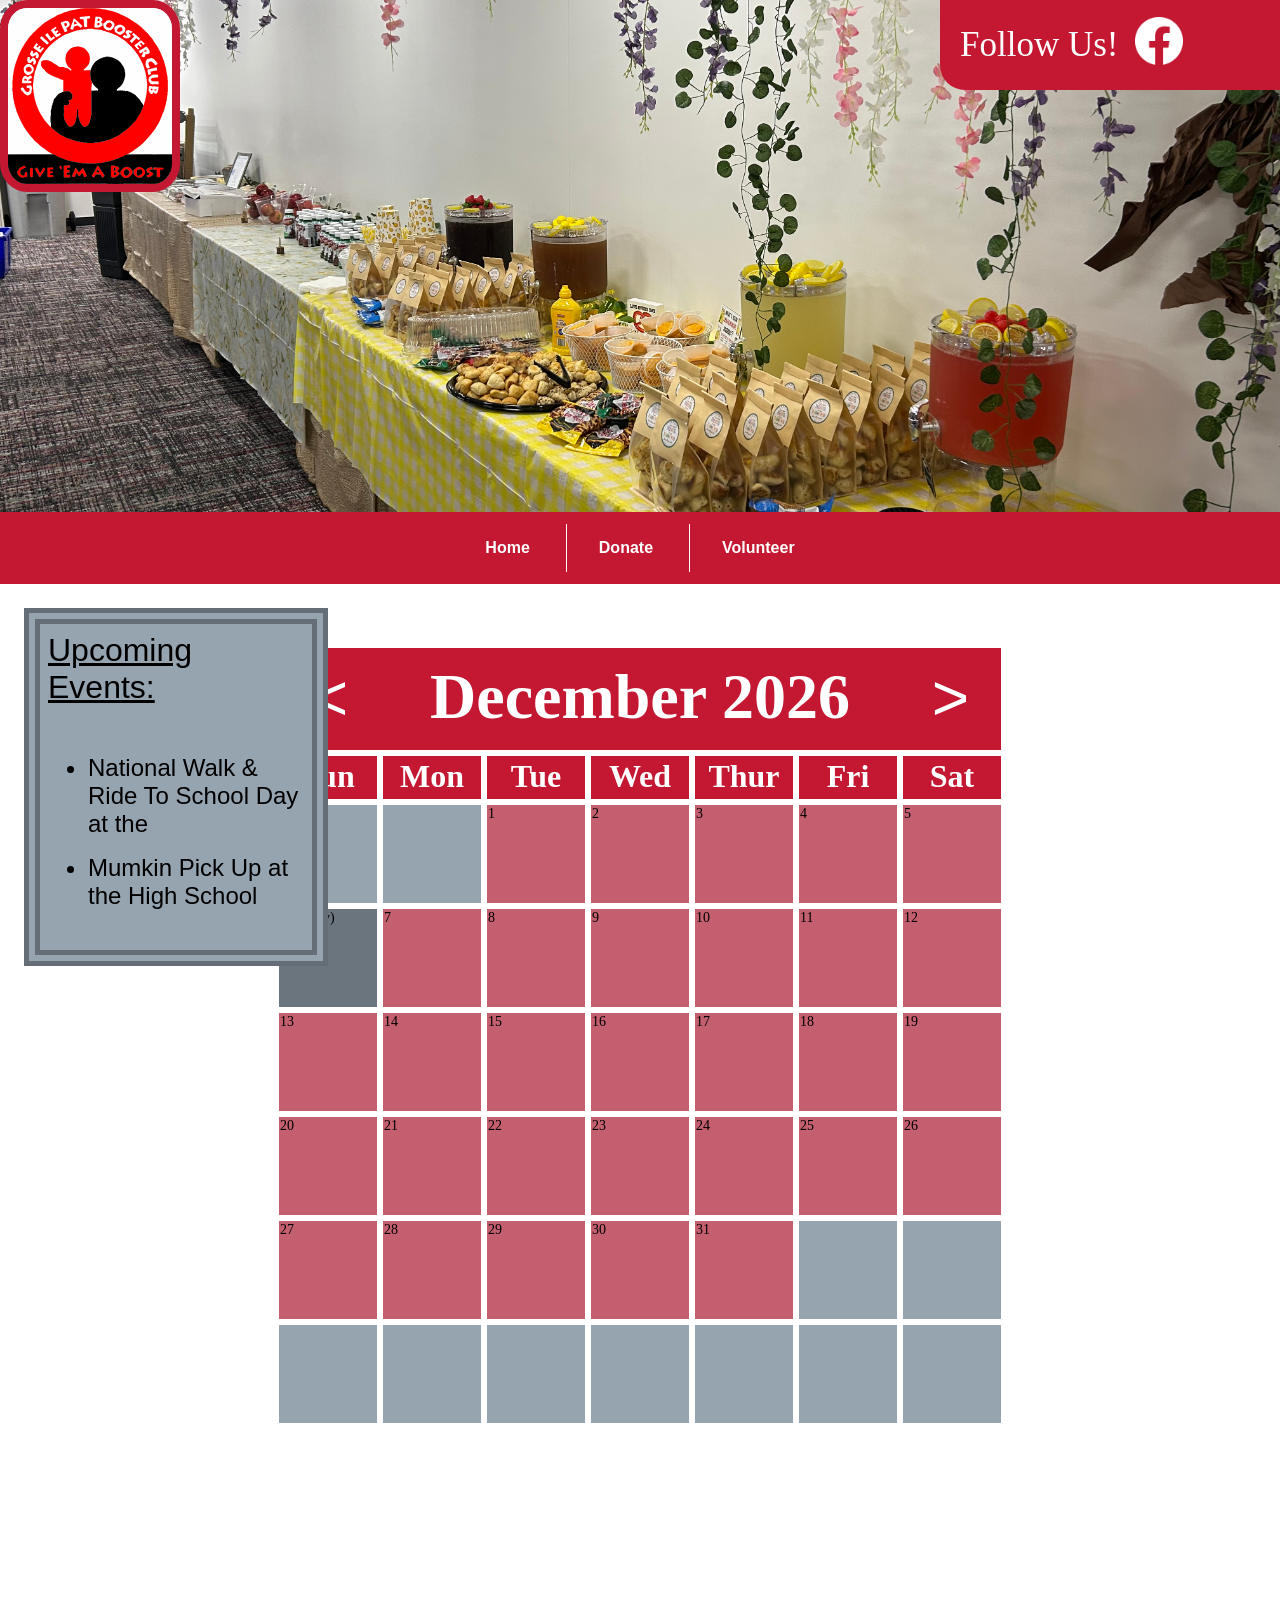
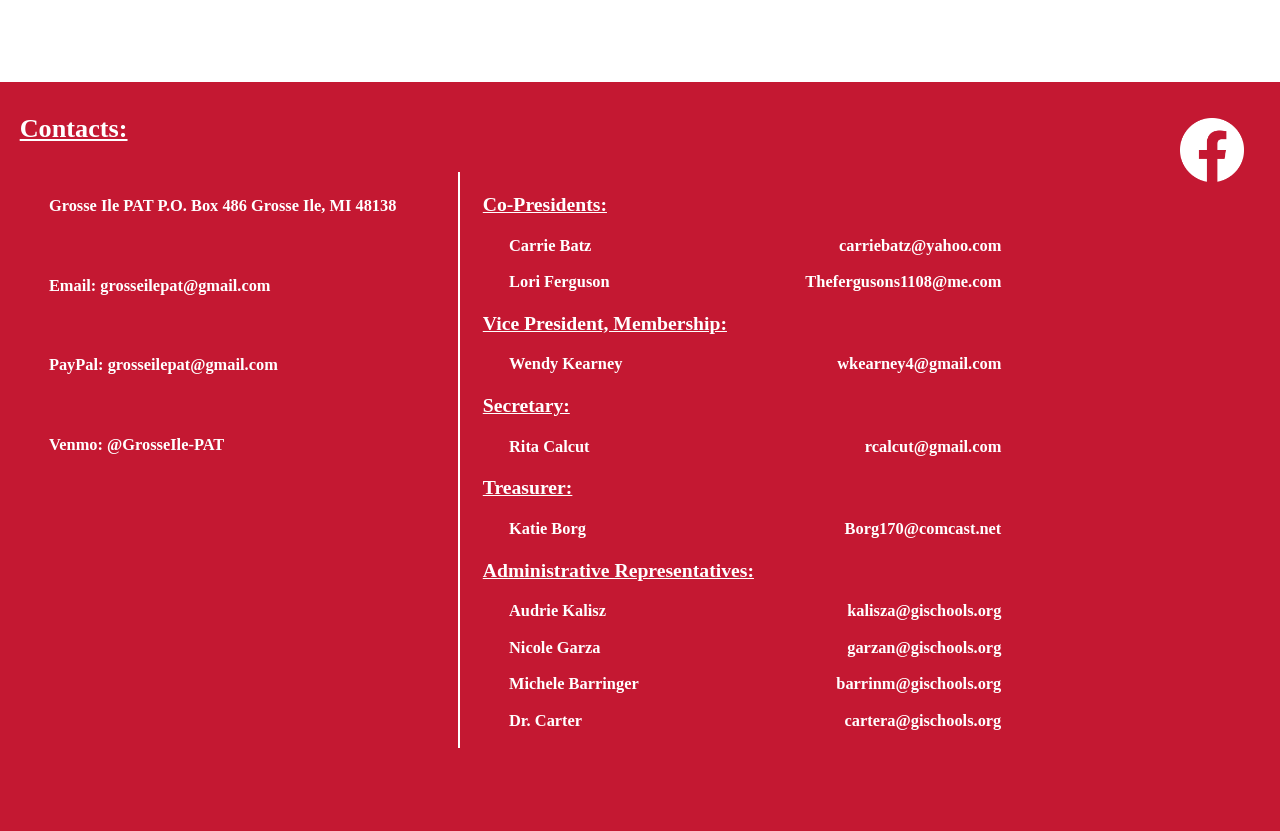
==== html/calendar.html @ 8ad750fd "Initial commit" ====
<!DOCTYPE html>
<html lang="en" dir="ltr">
  <link rel="stylesheet" href="styles.css">
  <head>
    <meta charset="utf-8">
    <title>GI PAT Calendar</title>
    <link rel="icon" href="images/favicon.ico">
    <script src="script.js" charset="utf-8"></script>
  </head>


  <body onload='FillCalendar("");FillUpcomingEvents("","");'>


    <div id="day_events_background" onclick="Events_of_Day_Disable()" style="display:none">
      <div id="day_events">
      </div>
    </div>


    <div class="media_links">
      <p style="position:absolute; top:-35px; right:0px; width:25px; height:90px; background-color:inherit"></p>
      <p style="position:absolute; top:-35px; left:0%; width:25px; height:25px; background-color:inherit"></p>
      Follow Us!
      <a href="https://www.facebook.com/profile.php?id=61555607161146"><img class="link_facebook" src="images/f_logo.svg.webp" alt="Facebook"></a>
    </div>

    <div class="home_page_header" style="background-image: url('images/calendar_header.jpg'); background-position: bottom 55% right;">
      <img src="images/logo.svg" alt="Grosse Ile PAT Logo" onclick="LoadPage_main();">
    </div>

    <div class="home_page_pages">
      <button class="home_page_main_button" type="button" name="btn_main" onclick="LoadPage_main()" style="border-width: 0px;">Home</button>
      <button class="home_page_main_button" type="button" name="btn_donate" onclick="LoadPage_donate()">Donate</button>
      <button class="home_page_main_button" type="button" name="btn_volunteer" onclick="LoadPage_volunteer()">Volunteer</button>
    </div>

    <div id="calendar_upcoming">

      <u>Upcoming Events:</u>
      <ul id="upcoming_events">
      </ul>
    </div>


    <table cellspacing=0 class="event_calendar" id="event_calendar">
      <tr>
        <th style="border-width: 0px 0px 3px 3px;">
          <button type="button" name="btn_back_month" onclick="CalendarBackMonth()">&lt</button>
        </th>
        <th id="ec_month_year" colspan="5" style="border-width: 0px 0px 3px 0px;font-size: 64px;padding-top: 4px;padding-bottom: 8px;"></th>
        <th style="border-width: 0px 3px 3px 0px;">
          <button type="button" name="btn_up_month" onclick="CalendarUpMonth()">&gt</button>
        </th>
      </tr>

      <tr> <th>Sun</th> <th>Mon</th> <th>Tue</th> <th>Wed</th> <th>Thur</th> <th>Fri</th> <th>Sat</th></tr>

      <tr> <td></td> <td></td> <td></td> <td></td> <td></td> <td></td> <td></td> </tr>
      <tr> <td></td> <td></td> <td></td> <td></td> <td></td> <td></td> <td></td> </tr>
      <tr> <td></td> <td></td> <td></td> <td></td> <td></td> <td></td> <td></td> </tr>
      <tr> <td></td> <td></td> <td></td> <td></td> <td></td> <td></td> <td></td> </tr>
      <tr> <td></td> <td></td> <td></td> <td></td> <td></td> <td></td> <td></td> </tr>
      <tr id="final_calendar_row"> <td></td> <td></td> <td></td> <td></td> <td></td> <td></td> <td></td> </tr>
    </table>








      <div class="contacts">
        <a style="float:right; padding:36px;" href="https://www.facebook.com/profile.php?id=61555607161146">
          <img src="images/f_logo.svg.webp" alt="Facebook" style="width: 64px;">
        </a>
        <p id="contacts_header" style="padding-top: 32px;"><u>Contacts:</u></p>
        <table style="width:80%;">
          <th style="width:45%;">
            <!--<p id="contacts_header"><u>Contacts:</u></p>-->
            <p id="conacts_info">Grosse Ile PAT P.O. Box 486 Grosse Ile, MI 48138</p> <br>
            <p id="conacts_info">Email: grosseilepat@gmail.com</p> <br>
            <p id="conacts_info">PayPal: grosseilepat@gmail.com</p> <br>
            <p id="conacts_info">Venmo: @GrosseIle-PAT</p> <br>
          </th>
          <th style="width:55%; border-width: 0px 0px 0px 0px;">
            <p id="contacts_mini_header"><u>Co-Presidents:</u></p>
            <p id="conacts_info">Carrie Batz <span style="float:right;">carriebatz@yahoo.com</span></p>
            <p id="conacts_info">Lori Ferguson <span style="float:right;">Thefergusons1108@me.com</span></p>
            <p id="contacts_mini_header"><u>Vice President, Membership:</u></p>
            <p id="conacts_info">Wendy Kearney <span style="float:right;">wkearney4@gmail.com</span></p>
            <p id="contacts_mini_header"><u>Secretary:</u></p>
            <p id="conacts_info">Rita Calcut <span style="float:right;">rcalcut@gmail.com</span></p>
            <p id="contacts_mini_header"><u>Treasurer:</u></p>
            <p id="conacts_info">Katie Borg <span style="float:right;">Borg170@comcast.net</span></p>



            <p id="contacts_mini_header"><u>Administrative Representatives:</u></p>
            <p id="conacts_info">Audrie Kalisz<span style="float:right;">kalisza@gischools.org</span></p>
            <p id="conacts_info">Nicole Garza<span style="float:right;">garzan@gischools.org</span></p>
            <p id="conacts_info">Michele Barringer<span style="float:right;">barrinm@gischools.org</span></p>
            <p id="conacts_info">Dr. Carter<span style="float:right;">cartera@gischools.org</span></p>

          </th>
        </table>
        <br> <br> <br>
      </div>


  </body>
</html>
---- html/styles.css ----
@keyframes home_page_img_scroll {
  from {right:0px;}
  to {right:4600px;}
}



body {
  margin-top: 0px;
  margin-right: 0px;
  margin-bottom: 0px;
  margin-left: 0px;
  width: 100%;
}

.home_page_header {
  background-color:rgb(64, 64, 64);
  background-image: url("images/GIHS1.jpg");
  background-size: cover;
  background-repeat: no-repeat;
  background-position: bottom 40% right;

  padding-top: 0%;
  margin-top: 0px;
  margin-right: 0px;
  margin-bottom: 0px;
  margin-left: 0px;
  min-height: 512px;
  text-align: center;
  max-width: 100%;
}

.home_page_header img {
  float: left;
  width: calc(5% + 100px);/*10%;*/
  cursor: pointer;
  border-radius: 15%;
  border-width: 8px;
  border-color: rgb(196,24,50); /*GI Red*/
  border-style: solid;
}


.home_page_pages {
  text-align: center;
  background-color: rgb(196,24,50); /*GI Red*/
}

.home_page_main_button {
  border: none;
  background-color: rgb(196,24,50); /*GI Red*/
  color: white;
  padding: 15px 32px;
  text-align: center;
  text-decoration: none;
  display: inline-block;
  font-size: 16px;
  margin: 12px 0px;
  cursor: pointer;
  border-width: 0px 0px 0px 1px;
  border-style: solid;
  border-color: white;
  font-weight: bold;
}
.home_page_main_button:hover {
  background-color: rgb(98,12,25); /*GI Red DARKER*/
  color: white;
}

.home_page_section_title {
  text-align: center;
  font-size: 56px;
  font-weight: bold;
  margin-top: 200px;
  margin-bottom: 24px;
}


#main_desc span {
  //font-size: 24px;
  font-size:calc(12px + 0.6vw);
}

#mission_statement {
  max-width: calc(40% + 250px);/*50%;*/
  margin: 0px auto;
  font-size: 24px;
}

#mission_statement li {
  padding-bottom: 16px;
  list-style-position: inside;
}

.sponsors {
  text-align: center;
  padding-bottom: 128px;
  background-color: rgb(107,117,126); /*GI Grey*/
  background-image: linear-gradient(rgb(101,110,118),rgb(150,164,176),rgb(101,110,118));
}

.sponsor {
  //font-size: 32px;
  font-size: calc(16px + 0.8vw);
  padding: 8px;
  margin: 8px;
  display: inline-block;
  //background-color: rgb(107,117,126); /*GI Grey*/
}

.sponsor img {
  height: calc(128px + 6.75vw);
  width: calc(128px + 6.75vw);
}


#main_desc {
  text-align: center;
  margin: 0px auto;
  font-size: 24px;
  max-width: 55%;
}

.featured_images {

  overflow: hidden;
  scroll-behavior: smooth;
  white-space: nowrap;
  margin-top: 200px;
  max-width: 100%;
}

.featured_images div {
  padding: 0px 10px 64px 10px;
  margin: 0%;
  width: 45%;
  display: inline;
  vertical-align: middle;
  justify-content: center;
  position: relative;
  animation-name: home_page_img_scroll;
  animation-duration: 60s;
  animation-iteration-count: infinite;
  animation-timing-function: linear;
}

.featured_images img {
  overflow: hidden;
  height: 440px;
  width: 440px;
  object-fit: cover;
  display: inline;
  box-shadow: 5px 10px 10px #888888;

}

#board_members {

  text-align: center;
  margin: 0px auto;
  font-size: calc(12px + 0.6vw);
  max-width: 50%;
}


.contacts {
  margin-top: 256px;
  color: white;
  font-size: 24px;
  background-color: rgb(196,24,50); /*GI Red Darker*/


}

.contacts table {
  width:80%;

}

.contacts th {
  border-width: 0px 2px 0px 0px;
  border-style: solid;
  text-align: left;
  vertical-align: text-top;
}


#contacts_header {
  font-size: calc(16px + 0.8vw);
  padding: 0px calc(12px + 0.6vw);
  font-weight: bold;
}

#contacts_mini_header {
  padding: 0px calc(12px + 0.6vw);
  font-weight: bold;
  font-size: calc(12px + 0.6vw);
  font-weight:800;
}

#conacts_info {
  padding: 0px calc(12px + 0.6vw);
  font-weight: bold;
  font-size: calc(10px + 0.5vw);
  text-indent: calc(16px + 0.8vw);
  color:white;
  word-wrap: break-word;

}

.media_links {
  position: absolute;

  border-radius: 25px;
  background-color: rgb(196,24,50); /*GI Red*/
  top: 0px;
  right: 0px;
  padding: 20px 20px 20px 20px;
  width: 300px;
  height: 50px;
  font-size: 35px;
  text-align: left;
  color: white;

  display: flex;
  /*justify-content: center;*/
  align-items: center;
}

.link_facebook {
  width: 48px;
  padding-left: 16px;
}

.event_calendar {
  padding-top: 64px;
  margin: 0px auto;

}

.event_calendar tr {
  min-width: 64px;
  min-height: 64px;
  max-height: 96px;
}

.event_calendar th {
  text-align: center;
  color: white;
  background-color: rgb(196,24,50); /*GI Red*/
  font-size: 32px;
  padding-top: 2px;
  padding-bottom: 4px;
  border-style: solid;
  border-color: rgba(255,255,255);
  border-width: 3px;
}

.event_calendar td {
  min-width: 96px;
  min-height: 96px;
  max-width: 96px;
  max-height: 96px;
  height: 96px;
  background-color: rgb(150,164,176); /*GI Grey LIGHT*/
  color: black;
  font-size: 14px;
  text-align: left;
  vertical-align: text-top;
  border-style: solid;
  border-color: white;
  border-width: 3px;
  overflow: hidden;

}

.event_calendar button {
  min-width: 96px;
  min-height: 96px;
  height: 96px;
  font-size: 64px;
  color: white;
  background-color: transparent;
  background-repeat: no-repeat;
  border: none;
  cursor: pointer;
  overflow: hidden;
  outline: none;
}

.event_calendar td:hover {
  background-color: rgb(191,209,225); /*GI Grey LIGHTER*/
}

#calendar_today {
  background-color: rgb(107,117,126); /*GI Grey*/
}
#calendar_today:hover {
  background-color: rgb(150,164,176); /*GI Grey LIGHT*/
}

#calendar_red_empty {
   background-color: rgb(196,95,111); /*GI Red WHITE*/
}
#calendar_red_empty:hover {
  background-color: rgb(196,145,152); /*GI Red WHITER*/
}

#calendar_red {
   background-color: rgb(196,24,50); /*GI Red*/
}
#calendar_red:hover {
  background-color: rgb(255,31,65); /*GI Red BRIGHT*/
}



#calendar_upcoming {
  max-width: 20%;
  width:20%;
  position: absolute;
  font-size: 32px;
  margin: 24px;
  padding: 8px;
  font-family: sans-serif;
  background-color: rgb(150,164,176); /*GI Grey LIGHT*/

  border-style:double;
  border-width: 16px;
  border-color: rgb(101,110,118); /*GI Grey DARK*/
}

#calendar_upcoming li {
  font-size: 24px !important;
  list-style-type: disc !important;
  font-family: sans-serif;
  padding-top: 16px;
}


#day_events_background {
  z-index: 2;
  background-color: rgba(0, 0, 0, 0.5);
  background-size: cover;
  background-repeat: no-repeat;
  min-width: 100%;
  min-height: 100%;
  width: 100%;
  height: 100%;
  position: fixed;
  display: block;

}

#day_events {
  z-index: 3;
  background-color: white;
  background-size: cover;
  background-repeat: no-repeat;
  min-width: 50%;
  min-height: 90%;
  width: 50%;
  height: 90%;
  position: fixed;
  overflow-y: scroll;
  margin: 2.5% 25%;
  font-family:sans-serif;
  border-style:dashed;
  border-color: rgb(196,24,50); /*GI Red*/
  border-width: 8px;
}

#day_event_block {
  display: flow-root;
  padding-bottom: 64px;
  border-width: 8px 0px 0px 0px;
  border-style: dashed;
  border-color: rgb(196,24,50); /*GI Red*/

}

#school_events {
  z-index: 3;
  background-color: white;
  background-size: cover;
  background-repeat: no-repeat;
  min-width: 50%;
  min-height: 90%;
  width: 50%;
  height: 90%;
  overflow-y: scroll;
  margin: 2.5% 25%;
  font-family:sans-serif;
  border-style:dashed;
  border-color: rgb(196,24,50); /*GI Red*/
  border-width: 8px;
}

#qr_codes {
  text-align: center;
}

.qr_code {
  font-size: 48px;
  
  display: inline-block;
}
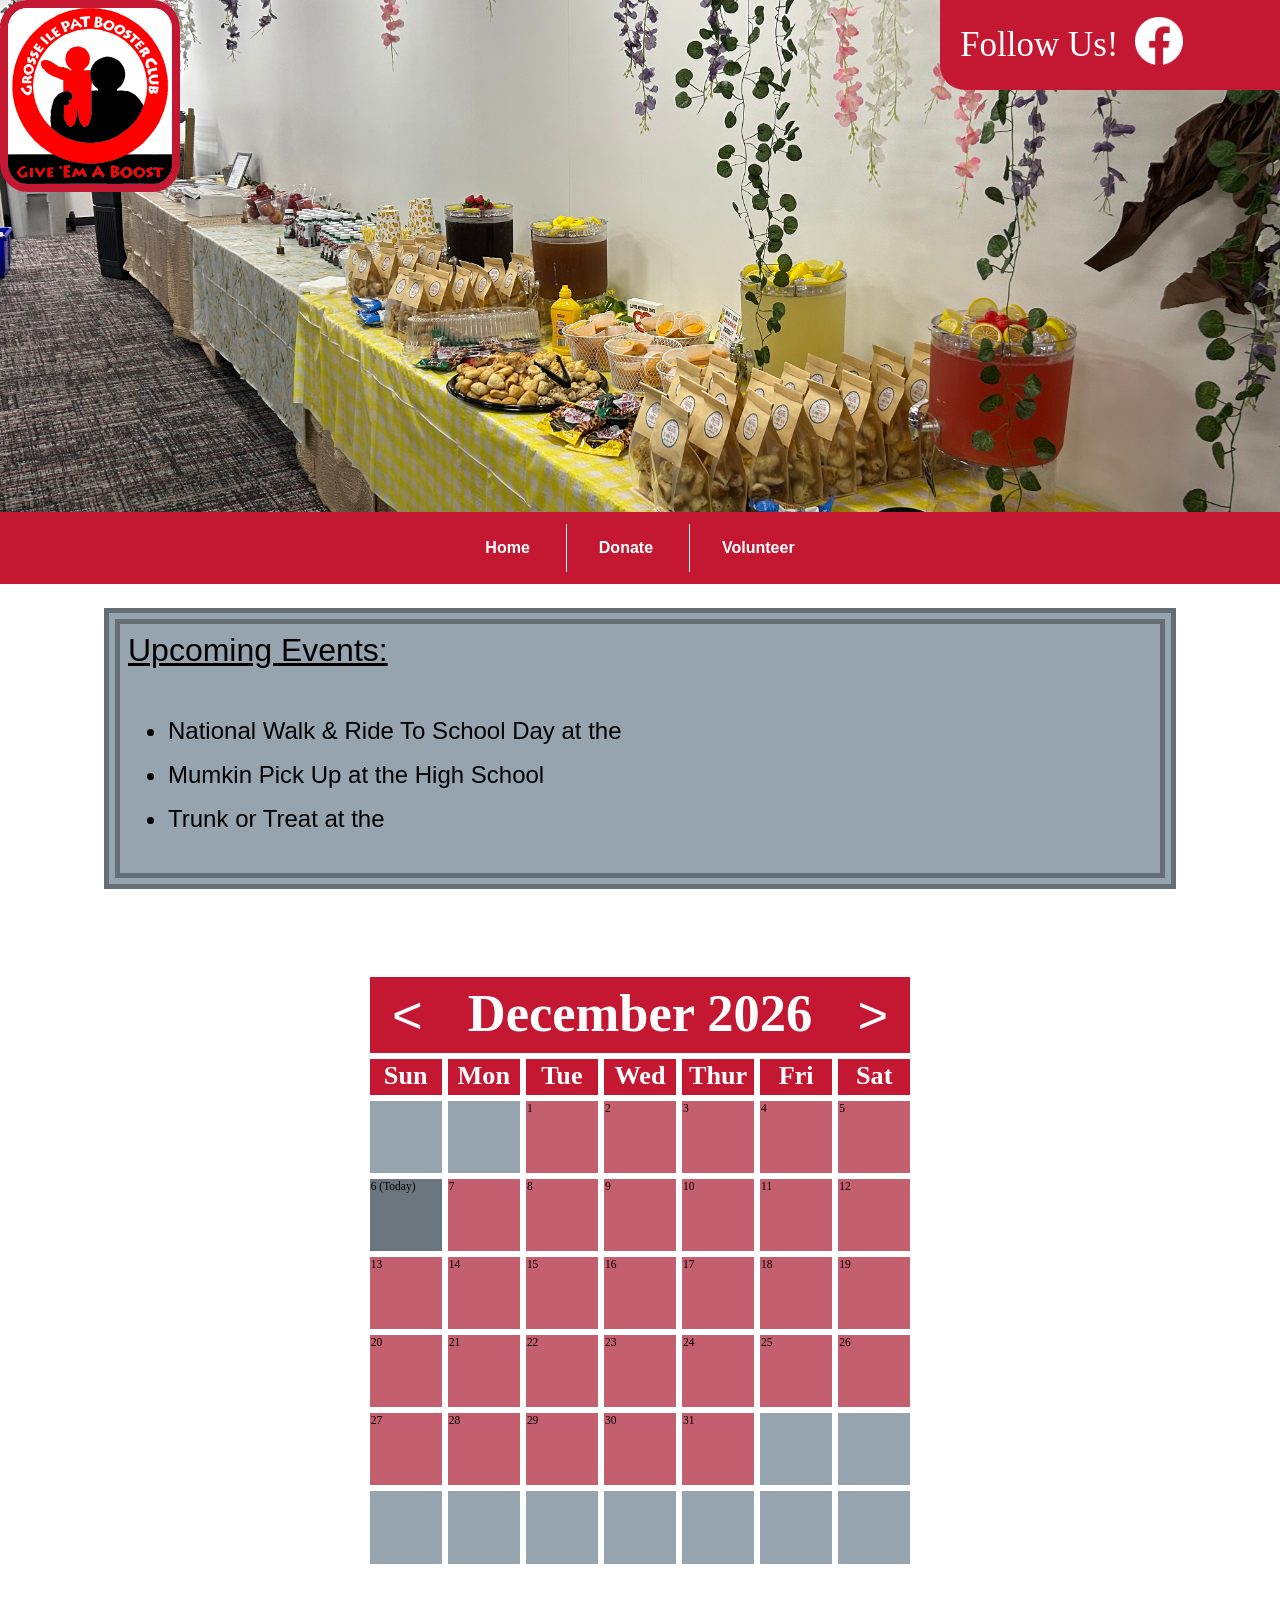
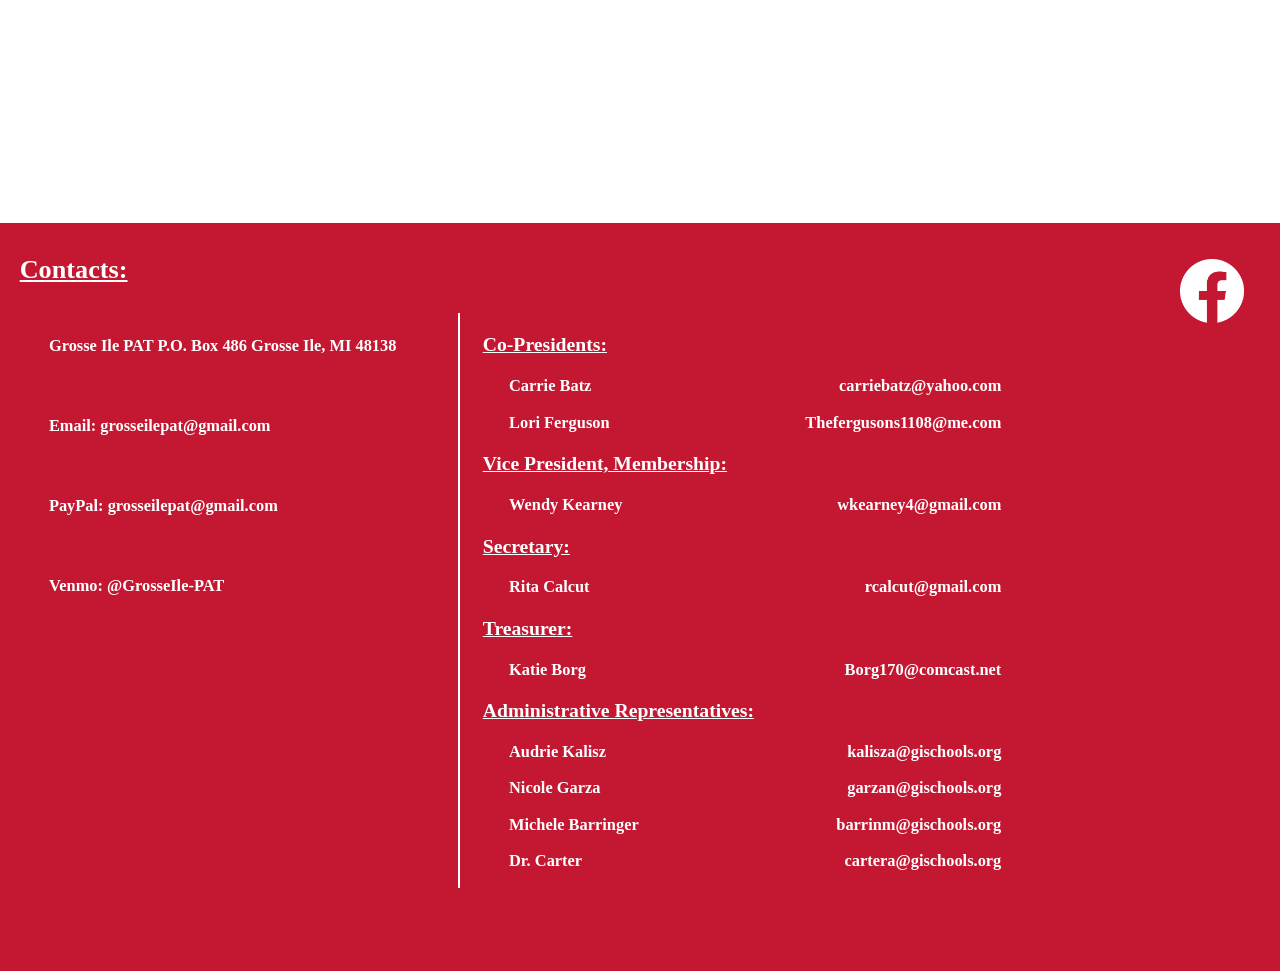
==== commit ff8c8fb2: "Made adjustments for phone." ====
--- a/html/calendar.html
+++ b/html/calendar.html
@@ -35,38 +35,34 @@
       <button class="home_page_main_button" type="button" name="btn_volunteer" onclick="LoadPage_volunteer()">Volunteer</button>
     </div>
 
-    <div id="calendar_upcoming">
+      <div id="calendar_upcoming">
 
-      <u>Upcoming Events:</u>
-      <ul id="upcoming_events">
-      </ul>
-    </div>
+        <u>Upcoming Events:</u>
+        <ul id="upcoming_events">
+        </ul>
+      </div>
 
 
-    <table cellspacing=0 class="event_calendar" id="event_calendar">
-      <tr>
-        <th style="border-width: 0px 0px 3px 3px;">
-          <button type="button" name="btn_back_month" onclick="CalendarBackMonth()">&lt</button>
-        </th>
-        <th id="ec_month_year" colspan="5" style="border-width: 0px 0px 3px 0px;font-size: 64px;padding-top: 4px;padding-bottom: 8px;"></th>
-        <th style="border-width: 0px 3px 3px 0px;">
-          <button type="button" name="btn_up_month" onclick="CalendarUpMonth()">&gt</button>
-        </th>
-      </tr>
+      <table cellspacing=0 class="event_calendar" id="event_calendar">
+        <tr>
+          <th style="border-width: 0px 0px 3px 3px;">
+            <button type="button" name="btn_back_month" onclick="CalendarBackMonth()">&lt</button>
+          </th>
+          <th id="ec_month_year" colspan="5" style="border-width: 0px 0px 3px 0px;font-size: calc(32px + 1.6vw);padding-top: 4px;padding-bottom: 8px;"></th>
+          <th style="border-width: 0px 3px 3px 0px;">
+            <button type="button" name="btn_up_month" onclick="CalendarUpMonth()">&gt</button>
+          </th>
+        </tr>
 
-      <tr> <th>Sun</th> <th>Mon</th> <th>Tue</th> <th>Wed</th> <th>Thur</th> <th>Fri</th> <th>Sat</th></tr>
+        <tr> <th>Sun</th> <th>Mon</th> <th>Tue</th> <th>Wed</th> <th>Thur</th> <th>Fri</th> <th>Sat</th></tr>
 
-      <tr> <td></td> <td></td> <td></td> <td></td> <td></td> <td></td> <td></td> </tr>
-      <tr> <td></td> <td></td> <td></td> <td></td> <td></td> <td></td> <td></td> </tr>
-      <tr> <td></td> <td></td> <td></td> <td></td> <td></td> <td></td> <td></td> </tr>
-      <tr> <td></td> <td></td> <td></td> <td></td> <td></td> <td></td> <td></td> </tr>
-      <tr> <td></td> <td></td> <td></td> <td></td> <td></td> <td></td> <td></td> </tr>
-      <tr id="final_calendar_row"> <td></td> <td></td> <td></td> <td></td> <td></td> <td></td> <td></td> </tr>
-    </table>
-
-
-
-
+        <tr> <td></td> <td></td> <td></td> <td></td> <td></td> <td></td> <td></td> </tr>
+        <tr> <td></td> <td></td> <td></td> <td></td> <td></td> <td></td> <td></td> </tr>
+        <tr> <td></td> <td></td> <td></td> <td></td> <td></td> <td></td> <td></td> </tr>
+        <tr> <td></td> <td></td> <td></td> <td></td> <td></td> <td></td> <td></td> </tr>
+        <tr> <td></td> <td></td> <td></td> <td></td> <td></td> <td></td> <td></td> </tr>
+        <tr id="final_calendar_row"> <td></td> <td></td> <td></td> <td></td> <td></td> <td></td> <td></td> </tr>
+      </table>
 
 
 
--- a/html/styles.css
+++ b/html/styles.css
@@ -236,20 +236,19 @@
 .event_calendar {
   padding-top: 64px;
   margin: 0px auto;
-
 }
 
 .event_calendar tr {
-  min-width: 64px;
-  min-height: 64px;
-  max-height: 96px;
+  //min-width: 64px;
+  //min-height: 64px;
+  //max-height: 96px;
 }
 
 .event_calendar th {
   text-align: center;
   color: white;
   background-color: rgb(196,24,50); /*GI Red*/
-  font-size: 32px;
+  font-size: calc(16px + 0.8vw);
   padding-top: 2px;
   padding-bottom: 4px;
   border-style: solid;
@@ -258,14 +257,13 @@
 }
 
 .event_calendar td {
-  min-width: 96px;
-  min-height: 96px;
-  max-width: 96px;
-  max-height: 96px;
-  height: 96px;
+  min-width: calc(24px + 3.6vw);
+  min-height: calc(24px + 3.6vw);
+  width: calc(24px + 3.6vw);
+  height: calc(24px + 3.6vw);
   background-color: rgb(150,164,176); /*GI Grey LIGHT*/
   color: black;
-  font-size: 14px;
+  font-size: calc(7px + 0.35vw);
   text-align: left;
   vertical-align: text-top;
   border-style: solid;
@@ -276,10 +274,10 @@
 }
 
 .event_calendar button {
-  min-width: 96px;
-  min-height: 96px;
-  height: 96px;
-  font-size: 64px;
+  min-width: calc(24px + 3.6vw);
+  min-height: calc(24px + 3.6vw);
+  height: calc(24px + 3.6vw);
+  font-size: calc(32px + 1.6vw);;
   color: white;
   background-color: transparent;
   background-repeat: no-repeat;
@@ -317,15 +315,15 @@
 
 
 #calendar_upcoming {
+  position: absolute;
+  //float:left;
   max-width: 20%;
   width:20%;
-  position: absolute;
   font-size: 32px;
   margin: 24px;
   padding: 8px;
   font-family: sans-serif;
   background-color: rgb(150,164,176); /*GI Grey LIGHT*/
-
   border-style:double;
   border-width: 16px;
   border-color: rgb(101,110,118); /*GI Grey DARK*/
@@ -336,6 +334,29 @@
   list-style-type: disc !important;
   font-family: sans-serif;
   padding-top: 16px;
+}
+
+@media only screen and (max-width: 1300px) {
+    #calendar_upcoming {
+        position: relative;
+        margin: 24px auto;
+        max-width:80%;
+        width:80%;
+    }
+    #day_flyer {
+        max-width:80%;
+        min-width: 80%;
+        width:80%;
+        margin-top: 24px;
+        padding: 0px;
+    }
+    #why_donate {
+      width: 90%;
+      min-width: 90%;
+    }
+    .qr_code img {
+      max-width:90%;
+    }
 }
 
 
@@ -403,6 +424,5 @@
 
 .qr_code {
   font-size: 48px;
-  
   display: inline-block;
 }
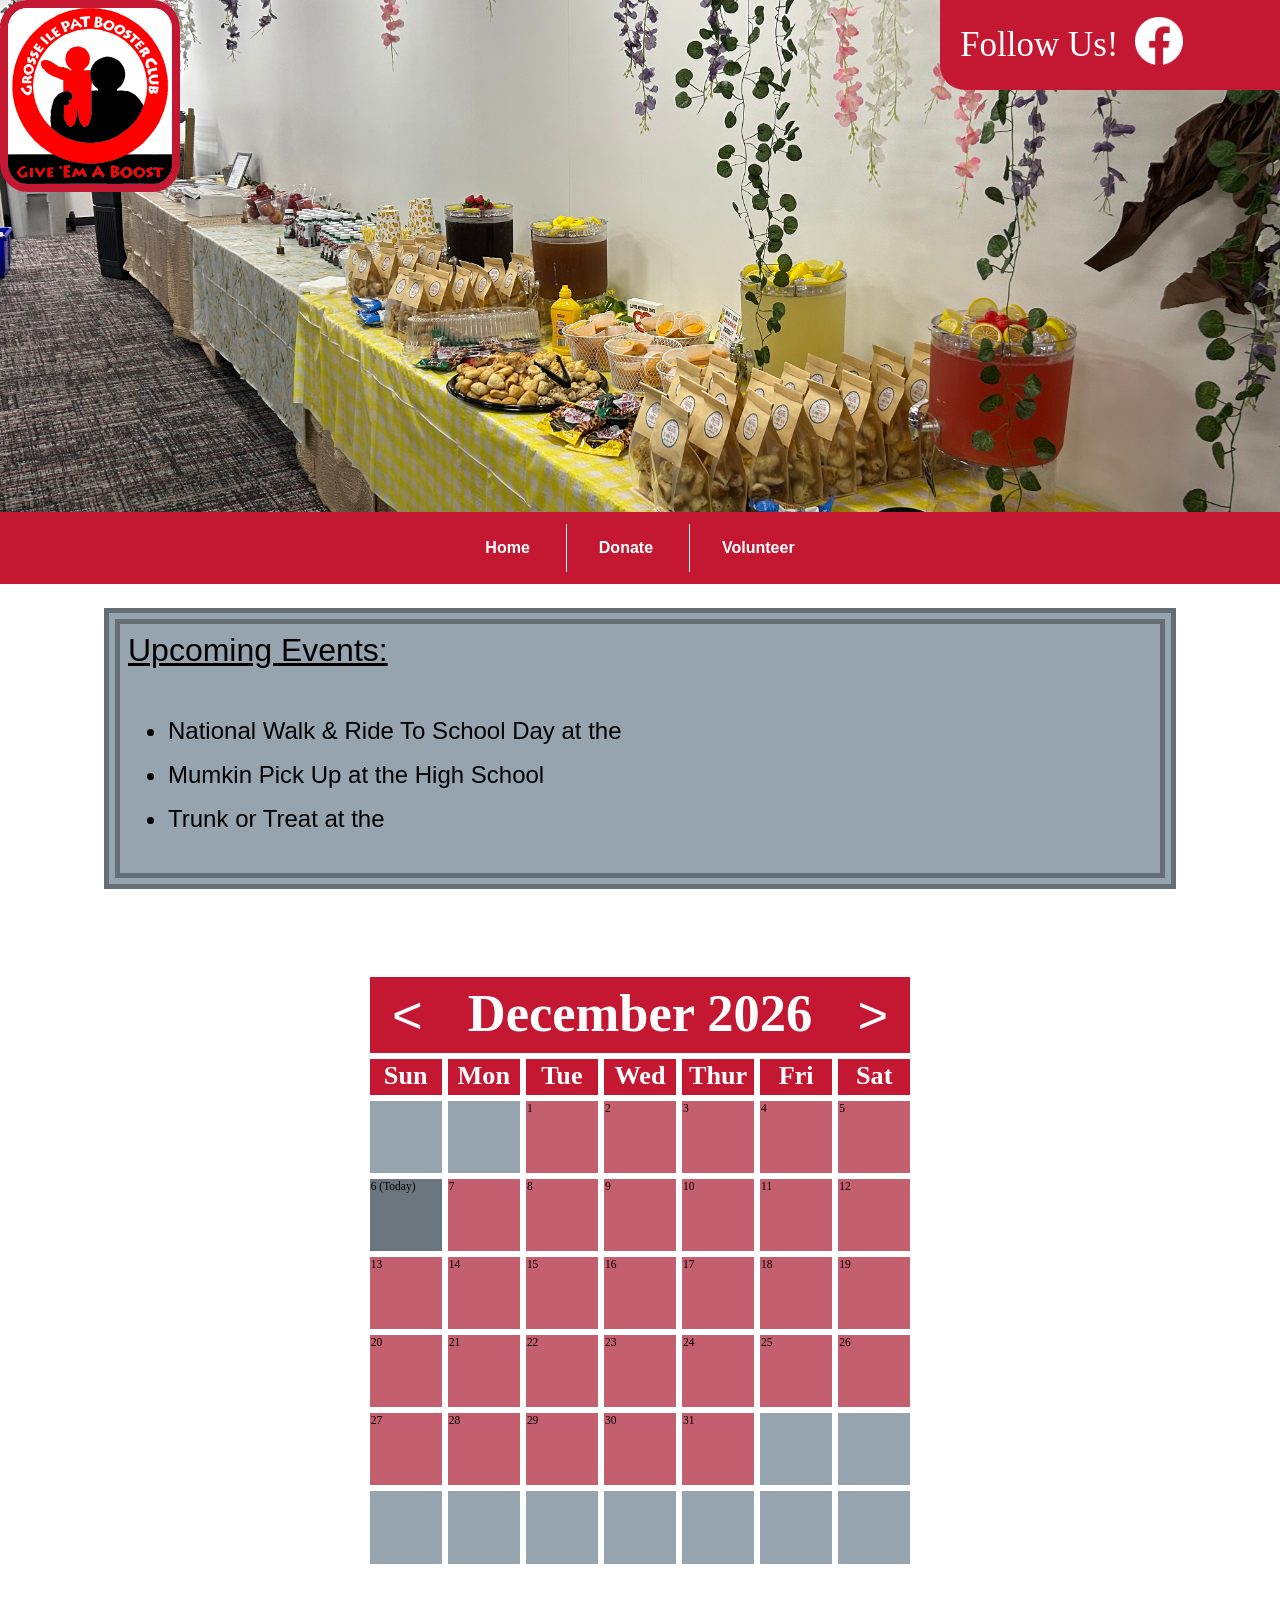
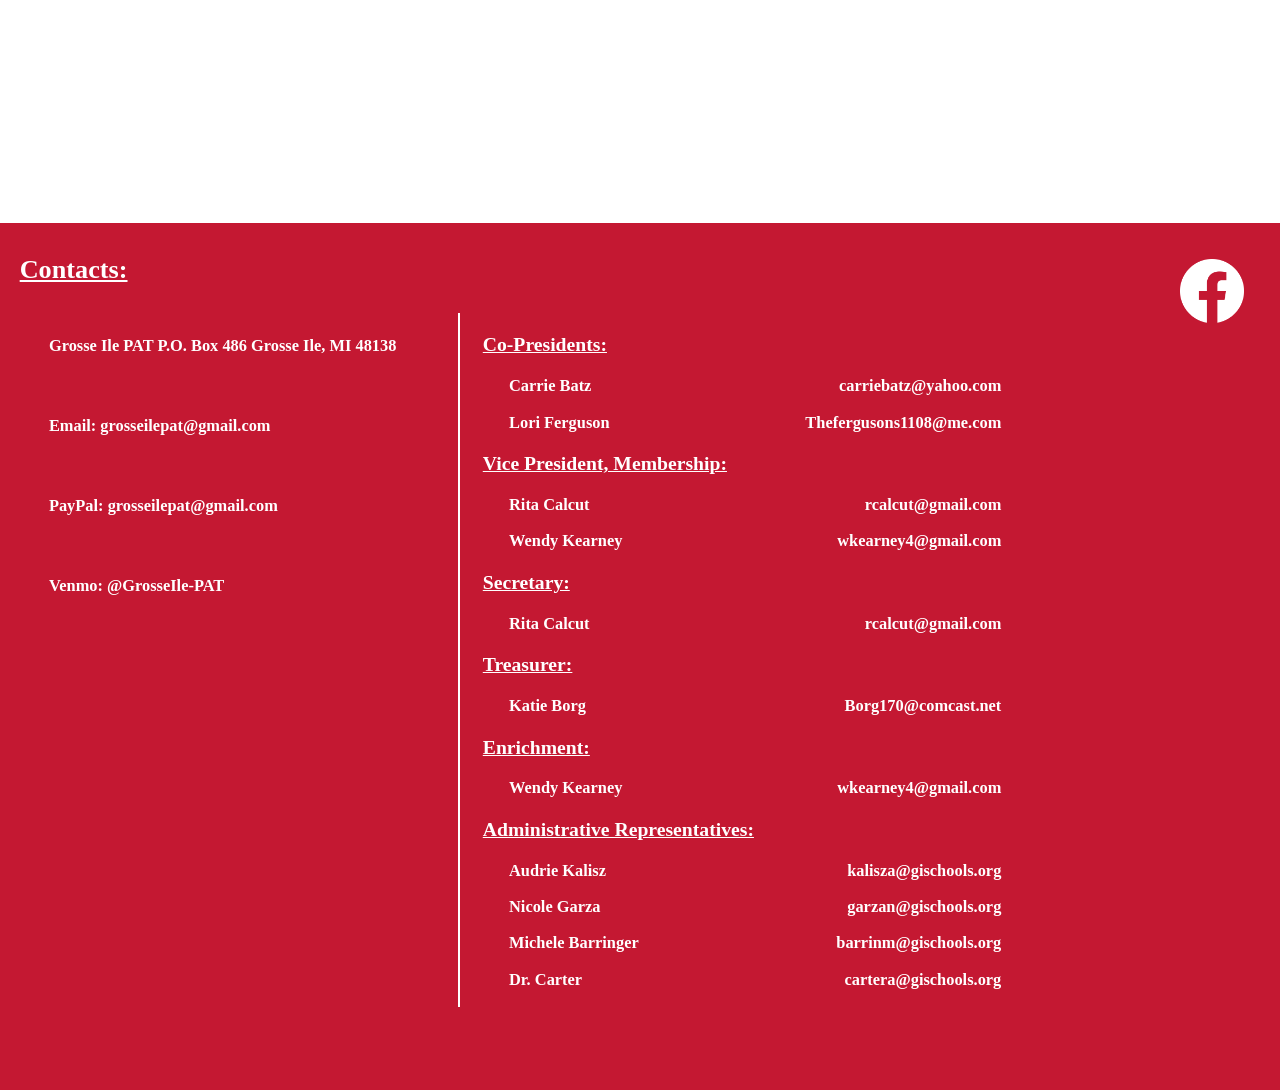
==== commit 3420d965: "Minor changes Updated board members and contacts page." ====
--- a/html/calendar.html
+++ b/html/calendar.html
@@ -72,9 +72,8 @@
           <img src="images/f_logo.svg.webp" alt="Facebook" style="width: 64px;">
         </a>
         <p id="contacts_header" style="padding-top: 32px;"><u>Contacts:</u></p>
-        <table style="width:80%;">
+        <table>
           <th style="width:45%;">
-            <!--<p id="contacts_header"><u>Contacts:</u></p>-->
             <p id="conacts_info">Grosse Ile PAT P.O. Box 486 Grosse Ile, MI 48138</p> <br>
             <p id="conacts_info">Email: grosseilepat@gmail.com</p> <br>
             <p id="conacts_info">PayPal: grosseilepat@gmail.com</p> <br>
@@ -85,12 +84,14 @@
             <p id="conacts_info">Carrie Batz <span style="float:right;">carriebatz@yahoo.com</span></p>
             <p id="conacts_info">Lori Ferguson <span style="float:right;">Thefergusons1108@me.com</span></p>
             <p id="contacts_mini_header"><u>Vice President, Membership:</u></p>
+            <p id="conacts_info">Rita Calcut <span style="float:right;">rcalcut@gmail.com</span></p>
             <p id="conacts_info">Wendy Kearney <span style="float:right;">wkearney4@gmail.com</span></p>
             <p id="contacts_mini_header"><u>Secretary:</u></p>
             <p id="conacts_info">Rita Calcut <span style="float:right;">rcalcut@gmail.com</span></p>
             <p id="contacts_mini_header"><u>Treasurer:</u></p>
             <p id="conacts_info">Katie Borg <span style="float:right;">Borg170@comcast.net</span></p>
-
+            <p id="contacts_mini_header"><u>Enrichment:</u></p>
+            <p id="conacts_info">Wendy Kearney <span style="float:right;">wkearney4@gmail.com</span></p>
 
 
             <p id="contacts_mini_header"><u>Administrative Representatives:</u></p>
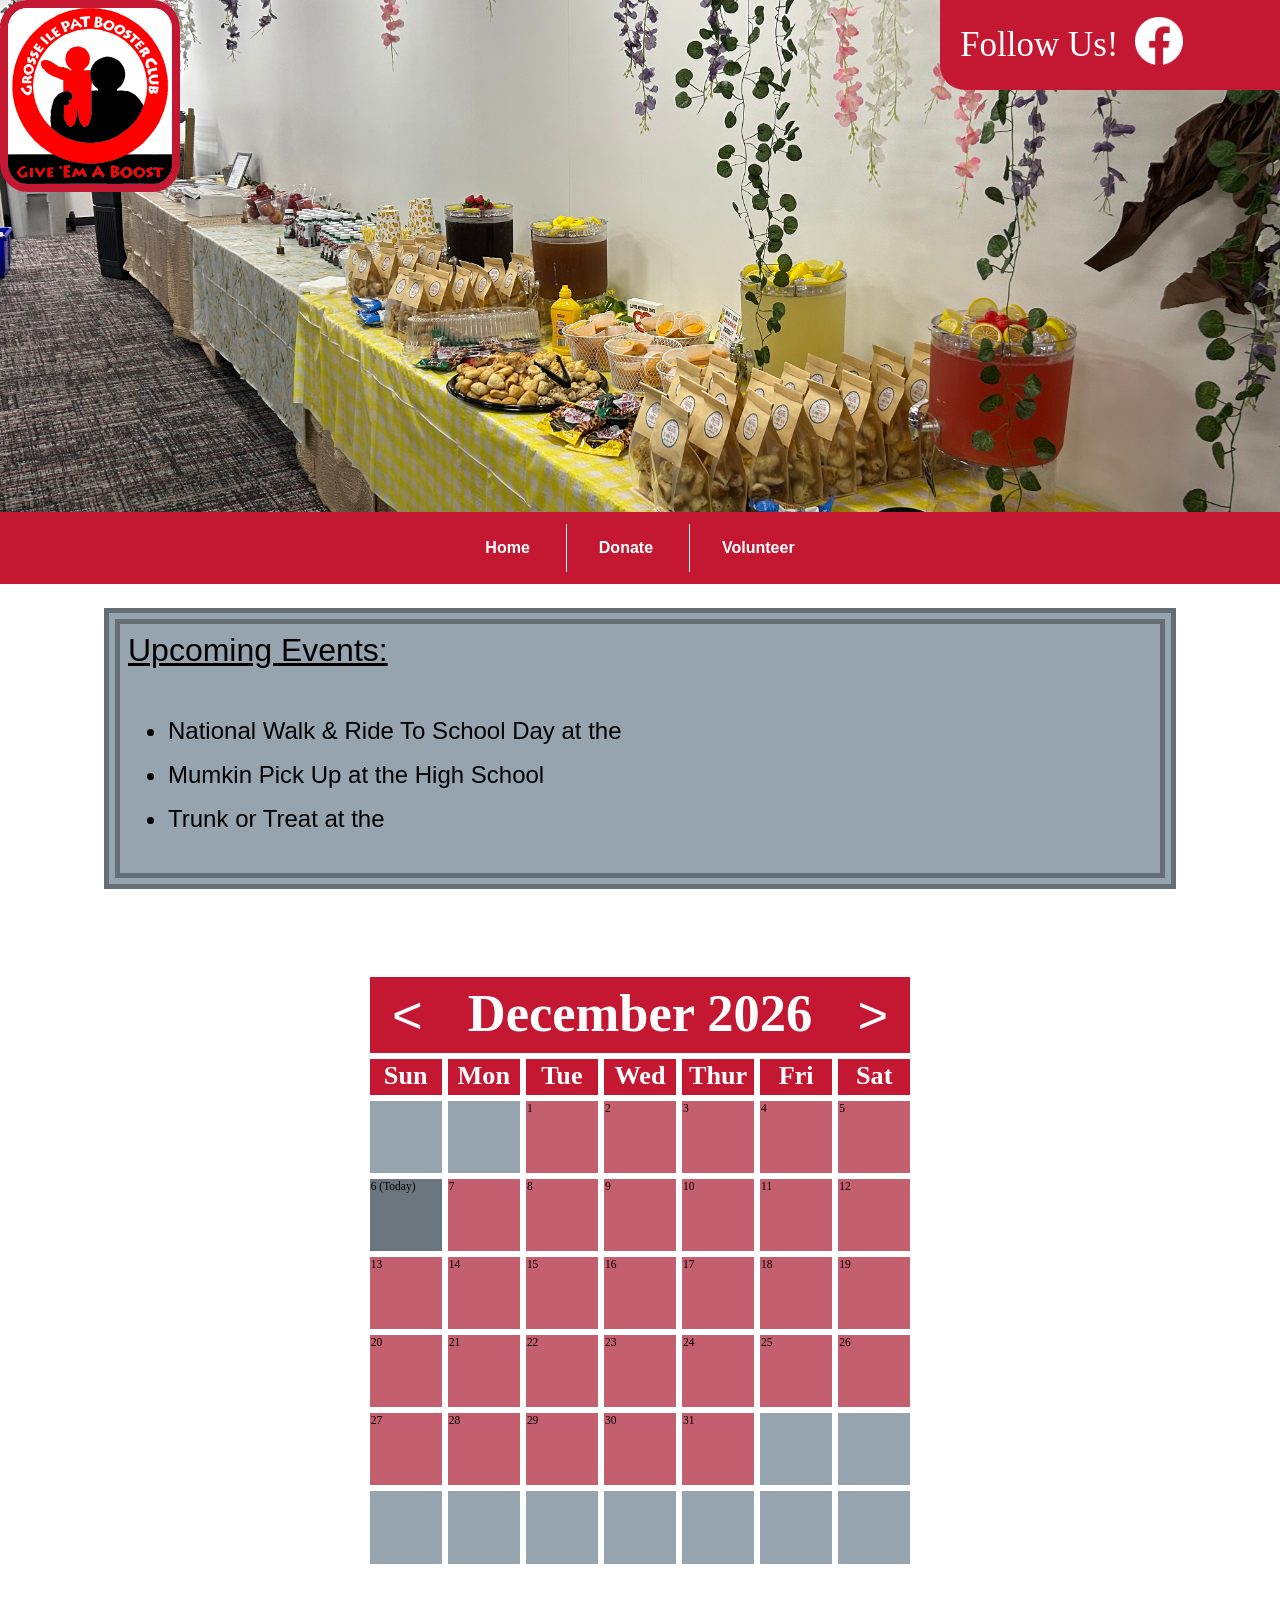
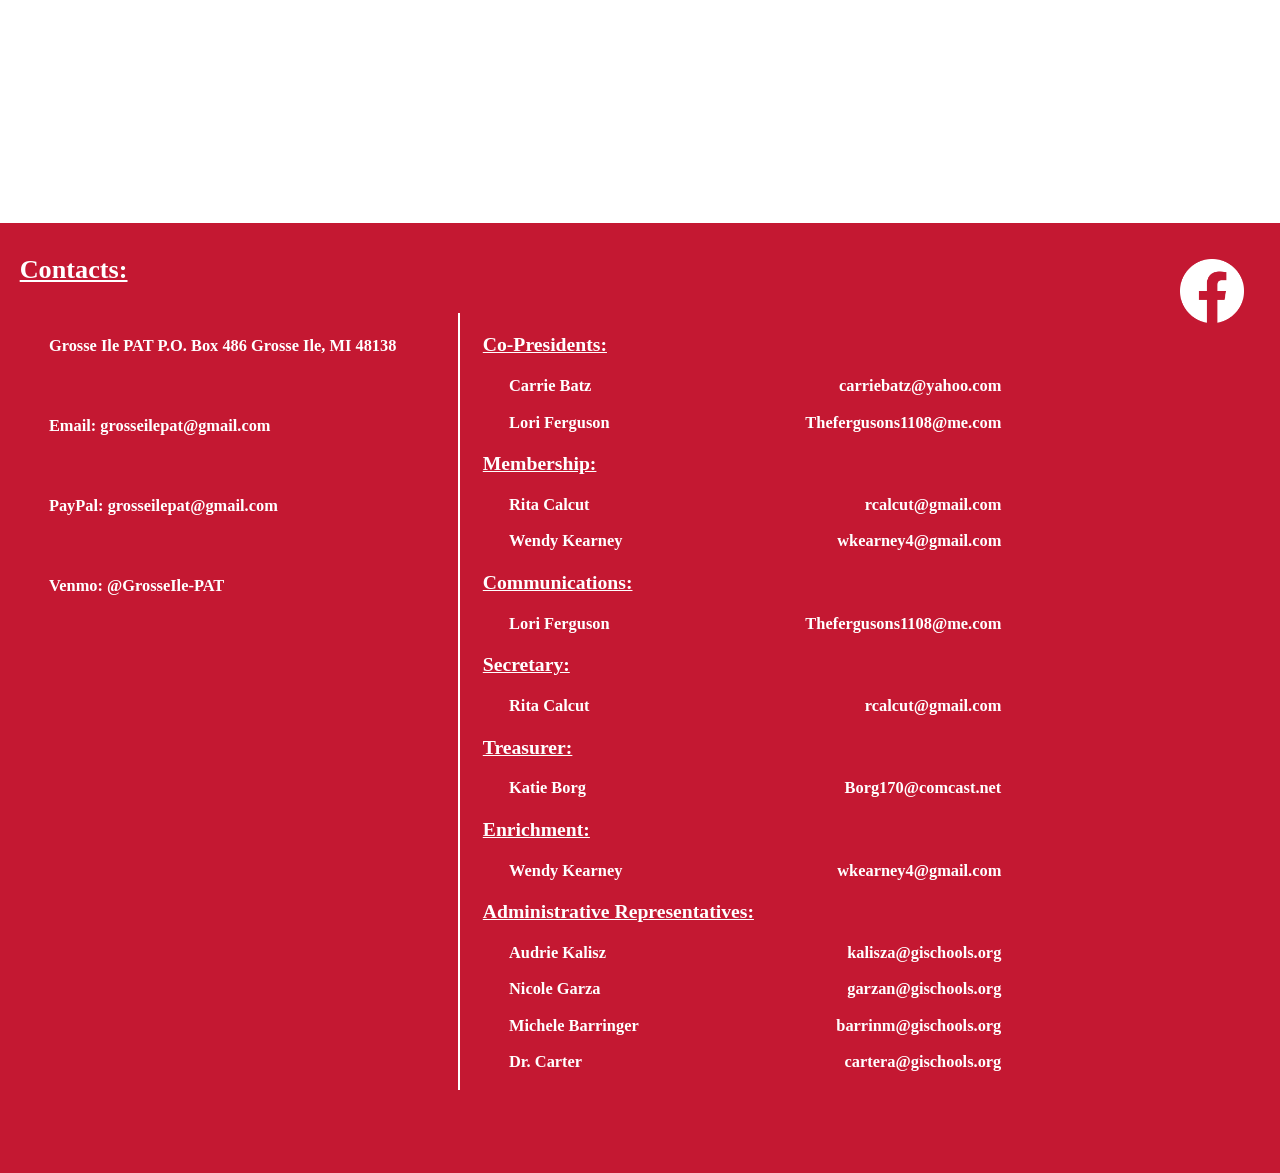
==== commit 81fda70c: "Changed contacts page." ====
--- a/html/calendar.html
+++ b/html/calendar.html
@@ -83,9 +83,11 @@
             <p id="contacts_mini_header"><u>Co-Presidents:</u></p>
             <p id="conacts_info">Carrie Batz <span style="float:right;">carriebatz@yahoo.com</span></p>
             <p id="conacts_info">Lori Ferguson <span style="float:right;">Thefergusons1108@me.com</span></p>
-            <p id="contacts_mini_header"><u>Vice President, Membership:</u></p>
+            <p id="contacts_mini_header"><u>Membership:</u></p>
             <p id="conacts_info">Rita Calcut <span style="float:right;">rcalcut@gmail.com</span></p>
             <p id="conacts_info">Wendy Kearney <span style="float:right;">wkearney4@gmail.com</span></p>
+            <p id="contacts_mini_header"><u>Communications:</u></p>
+            <p id="conacts_info">Lori Ferguson <span style="float:right;">Thefergusons1108@me.com</span></p>
             <p id="contacts_mini_header"><u>Secretary:</u></p>
             <p id="conacts_info">Rita Calcut <span style="float:right;">rcalcut@gmail.com</span></p>
             <p id="contacts_mini_header"><u>Treasurer:</u></p>
